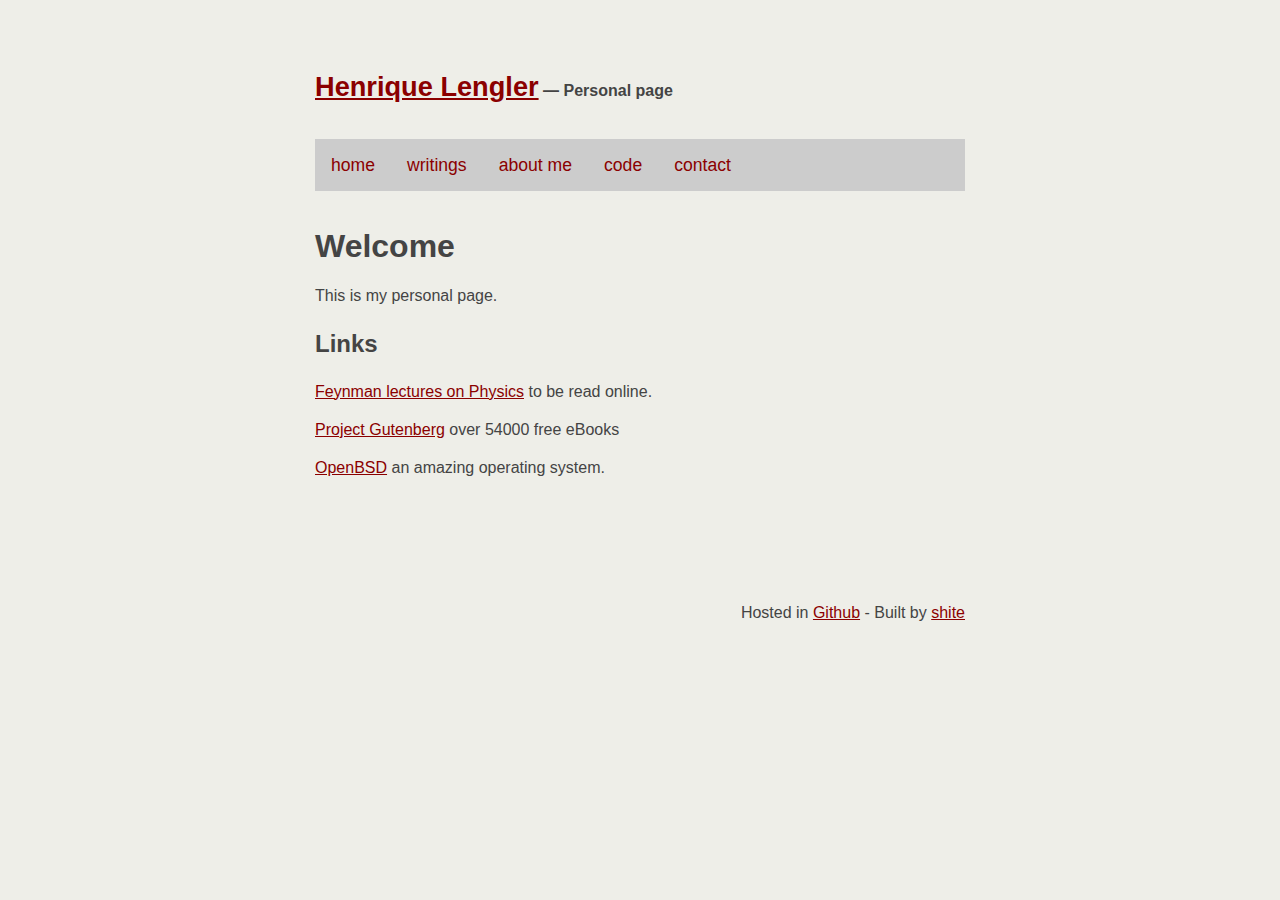
==== index.html @ f526ce01 "add files" ====
<!DOCTYPE html>
<html>
	<head>
		<meta charset="utf-8">
		<meta name="viewport" content="width=device-width, initial-scale=0.7">
		<link rel="stylesheet" href="style.css">
		<link rel="icon" href="favicon.ico" type="image/x-icon">
		<title>Henrique Lengler - Personal page</title>
	</head>
	<body>
		<header>
			<h1 id="title"><a href=index.html>Henrique Lengler</a></h1>
			<h2 id="subtitle">&mdash; Personal page</h2>
		</header>
		<ul id="nav">
			<li><a href=index.html>home</a></li>
			<li><a href="writings/index.html">writings</a></li>
			<li><a href="about me.html">about me</a></li>
			<li><a href="https://github.com/henriqueleng">code</a></li>
			<li><a href="contact.html">contact</a></li>
		</ul>


<!--Begin markdown generated content-->

<h1>Welcome</h1>

<p>This is my personal page.</p>

<h2>Links</h2>

<p><a href="http://feynmanlectures.caltech.edu">Feynman lectures on Physics</a> to be read online.</p>

<p><a href="https://www.gutenberg.org">Project Gutenberg</a> over 54000 free eBooks</p>

<p><a href="http://openbsd.org">OpenBSD</a> an amazing operating system.</p>


<!--End markdown generated content-->

		<footer>

			<p> Hosted in <a href="http://github.com">Github</a> - Built by <a href="https://github.com/henriqueleng/shite">shite</a>
		</footer>
	</body>
</html>
---- style.css ----
body {
	font-family: "Helvetica Neue", Helvetica, Arial, sans-serif;
	width: 90%;
	max-width: 650px;
	margin: 40px auto;
	text-align: left;
	color: #444;
	background-color: #EEEEE8;
	padding: 10px;
	font-size: 16px;
	line-height: 1.4;
}

#nav {
	list-style-type: none;
	margin: 0;
	margin-bottom: 5%;
	padding: 0;
	overflow: hidden;
	font-size: 110%;
	background-color: #CCCCCC;
}

#nav li a {
	float: left;
	display: inline-block;
	text-align: center;
	padding: 14px 16px;
	text-decoration: none;
}

h1 {
	margin-bottom: 2%;
}

pre {
	background-color: #101010;
	font-family: Courier, 'New Courier', monospace;
	font-size: 12px;
	margin: 1.5em 10px;
	padding: 10px;
	color: #eee;
}

#title, #subtitle {
        display: inline-block;
        margin-bottom: 5%;
        font-size: 170%;
}

#subtitle {
        font-size: 100%;
}

#blogpost li {
	margin-bottom: 1%;
}

#posttitle, #postdate {
	display: inline-block;
}

#postdate {
	font-size: 100%;
   	float: center;
	padding-bottom: 5%;
	display: block;
}

a {
	color: darkred;
}

img {
	padding: 0;
	display: block;
	margin: 0 auto;
	max-height: 100%;
	max-width: 100%;
}

blockquote {
	background: #fafaf8;
	border-left: 7px solid #ccc;
	margin: 1.5em 10px;
	padding: 0.5em 10px;
}

.caption {
	font-size: 75%;
}

footer {
	text-align: right;
	margin: auto;
	padding-top: 90px;
}
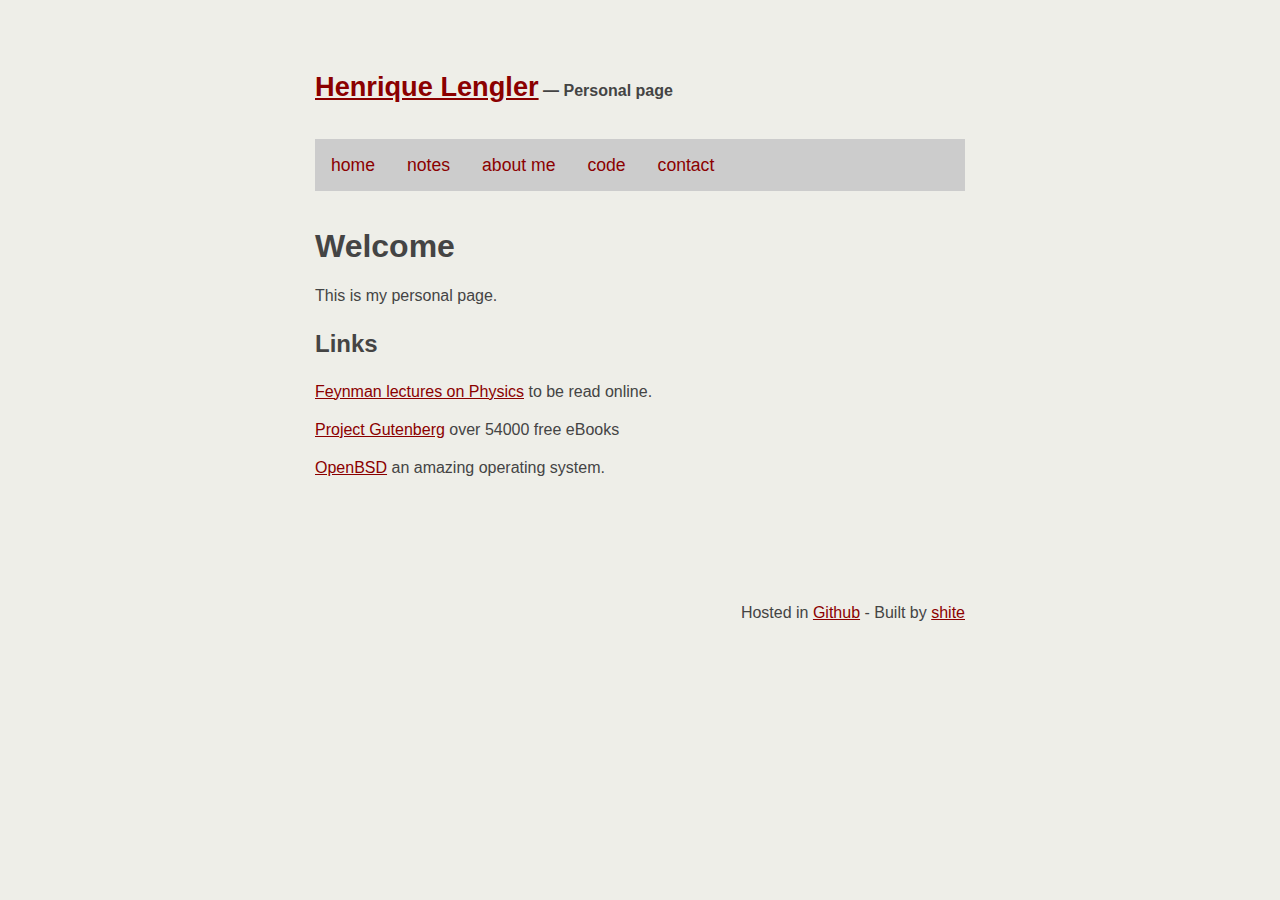
==== commit 2be836ae: "update" ====
--- a/index.html
+++ b/index.html
@@ -14,7 +14,7 @@
 		</header>
 		<ul id="nav">
 			<li><a href=index.html>home</a></li>
-			<li><a href="writings/index.html">writings</a></li>
+			<li><a href="notes/index.html">notes</a></li>
 			<li><a href="about me.html">about me</a></li>
 			<li><a href="https://github.com/henriqueleng">code</a></li>
 			<li><a href="contact.html">contact</a></li>
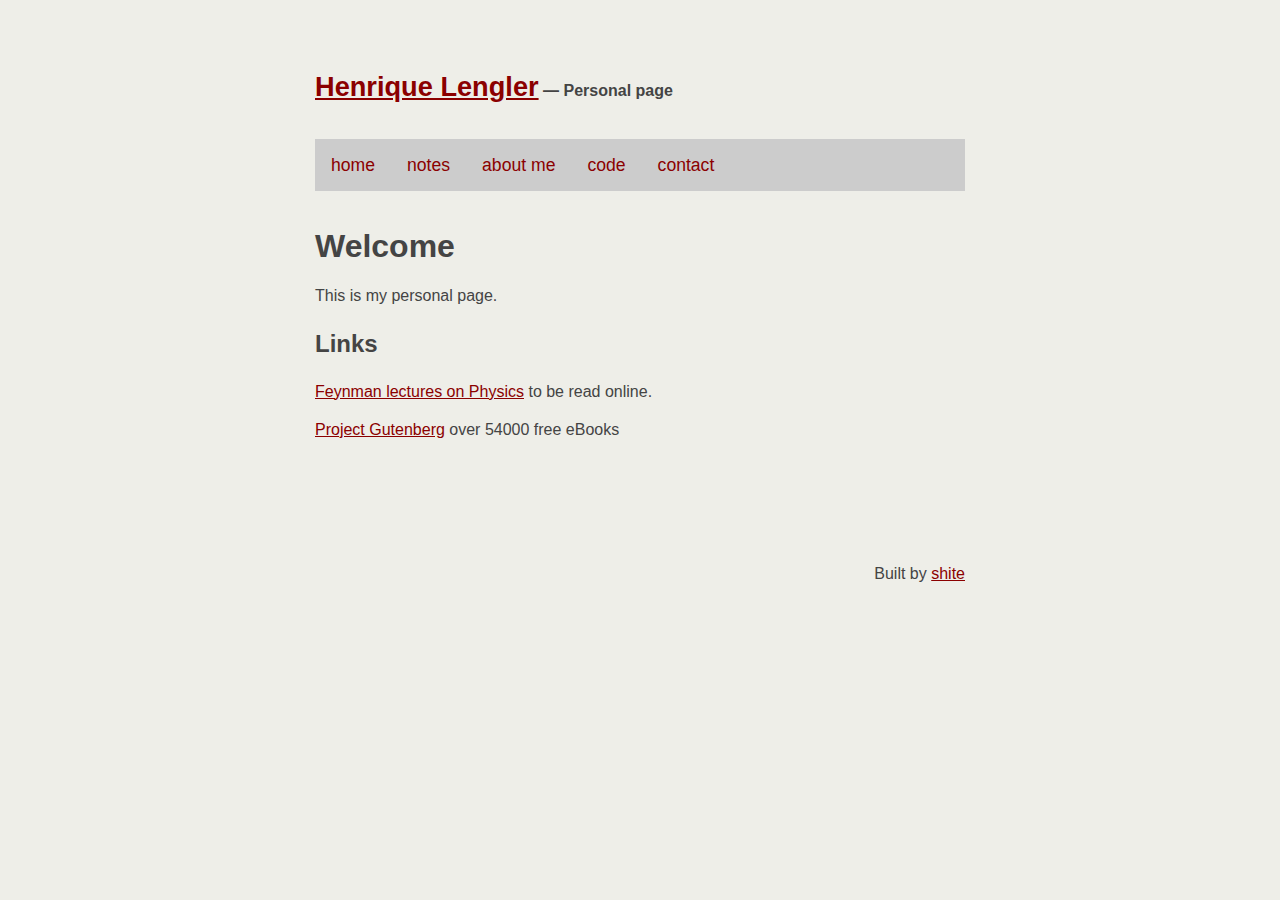
==== commit 934cf371: "minor changes" ====
--- a/index.html
+++ b/index.html
@@ -33,14 +33,12 @@
 
 <p><a href="https://www.gutenberg.org">Project Gutenberg</a> over 54000 free eBooks</p>
 
-<p><a href="http://openbsd.org">OpenBSD</a> an amazing operating system.</p>
-
 
 <!--End markdown generated content-->
 
 		<footer>
 
-			<p> Hosted in <a href="http://github.com">Github</a> - Built by <a href="https://github.com/henriqueleng/shite">shite</a>
+			<p> Built by <a href="https://github.com/henriqueleng/shite">shite</a>
 		</footer>
 	</body>
 </html>
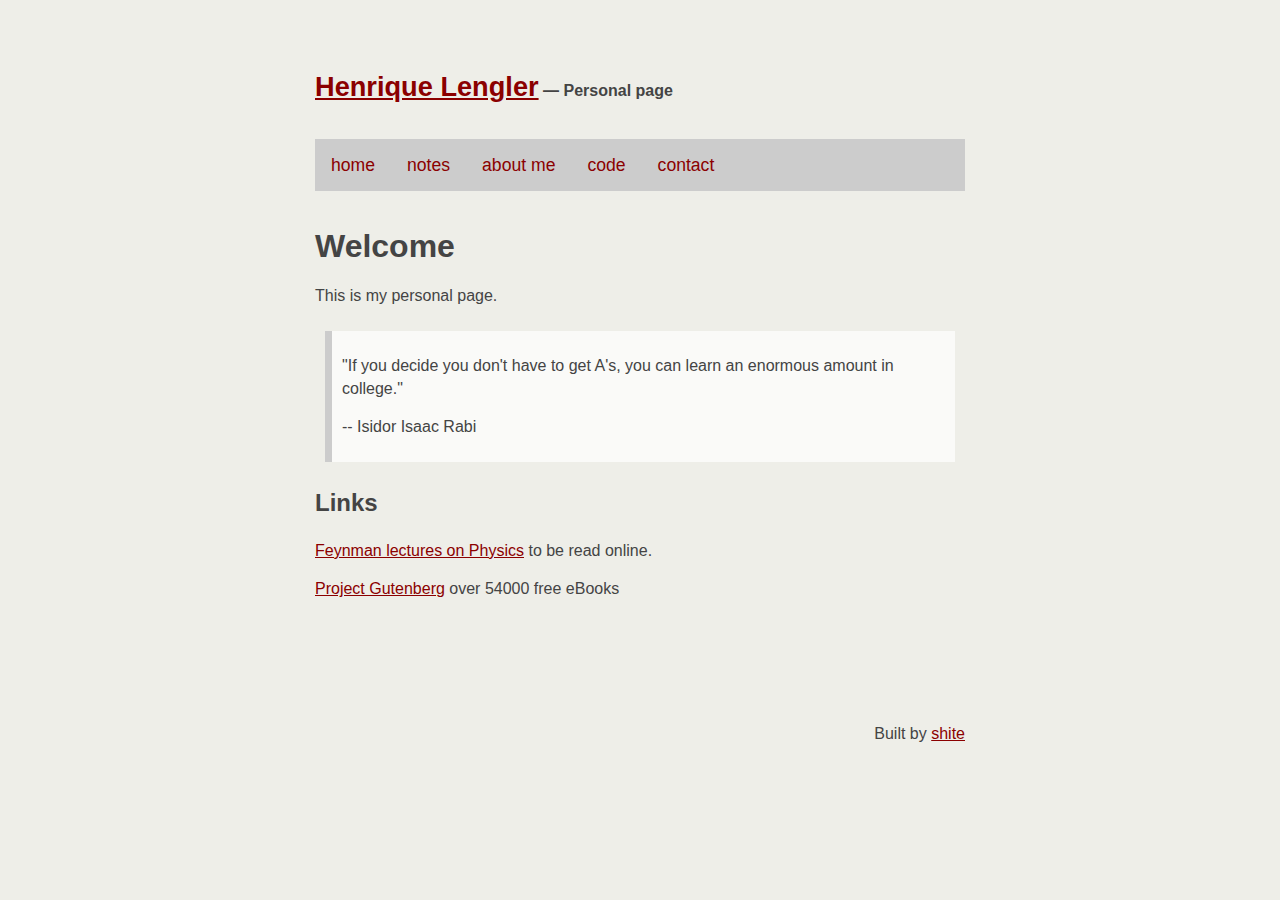
==== commit 3a28127e: "add quote" ====
--- a/index.html
+++ b/index.html
@@ -27,6 +27,13 @@
 
 <p>This is my personal page.</p>
 
+<blockquote>
+  <p>"If you decide you don't have to get A's, you can learn an enormous 
+amount in college."</p>
+
+<p>-- Isidor Isaac Rabi</p>
+</blockquote>
+
 <h2>Links</h2>
 
 <p><a href="http://feynmanlectures.caltech.edu">Feynman lectures on Physics</a> to be read online.</p>
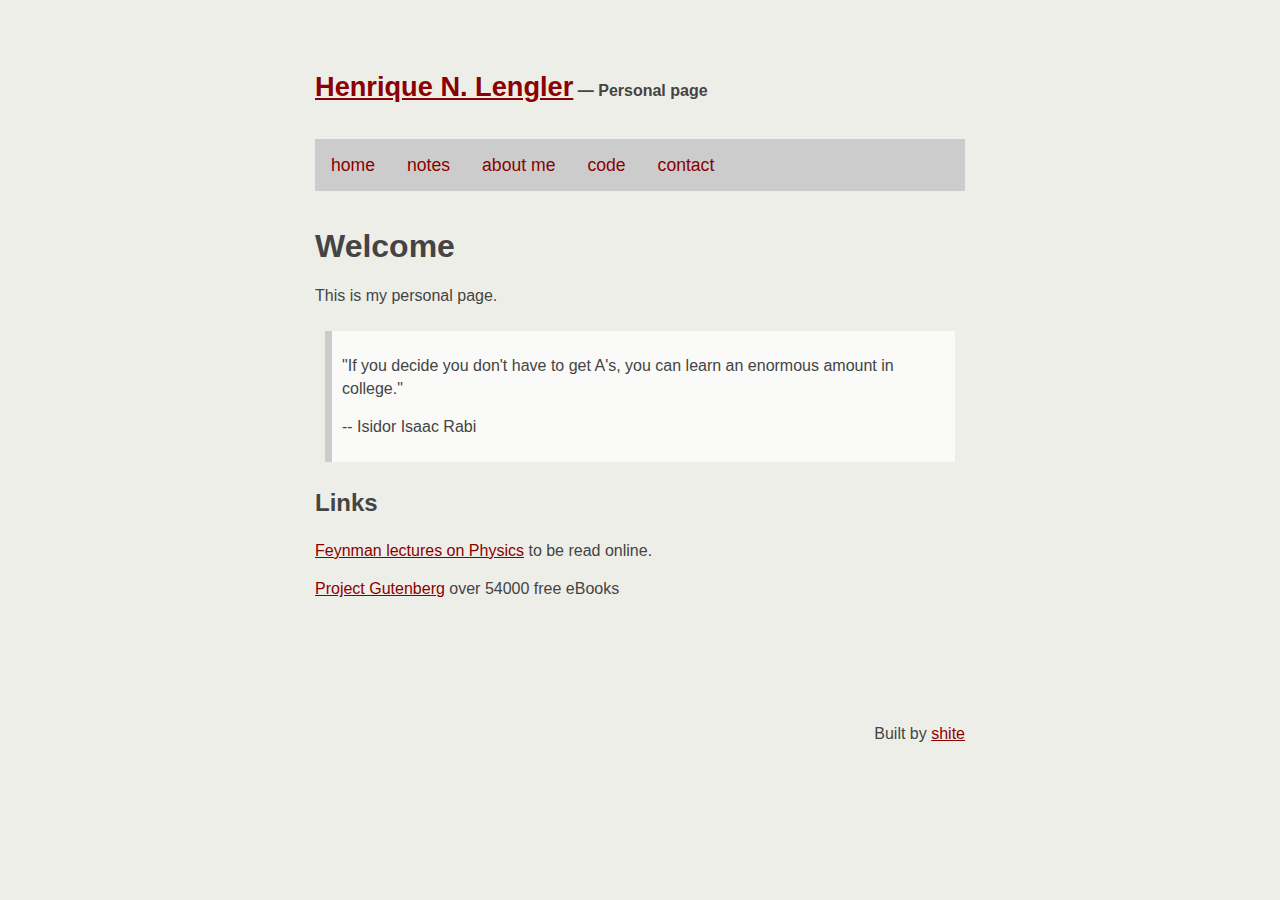
==== commit 4989f8f3: "changed name and removed old email address." ====
--- a/index.html
+++ b/index.html
@@ -5,11 +5,11 @@
 		<meta name="viewport" content="width=device-width, initial-scale=0.7">
 		<link rel="stylesheet" href="style.css">
 		<link rel="icon" href="favicon.ico" type="image/x-icon">
-		<title>Henrique Lengler - Personal page</title>
+		<title>Henrique N. Lengler - Personal page</title>
 	</head>
 	<body>
 		<header>
-			<h1 id="title"><a href=index.html>Henrique Lengler</a></h1>
+			<h1 id="title"><a href=index.html>Henrique N. Lengler</a></h1>
 			<h2 id="subtitle">&mdash; Personal page</h2>
 		</header>
 		<ul id="nav">
